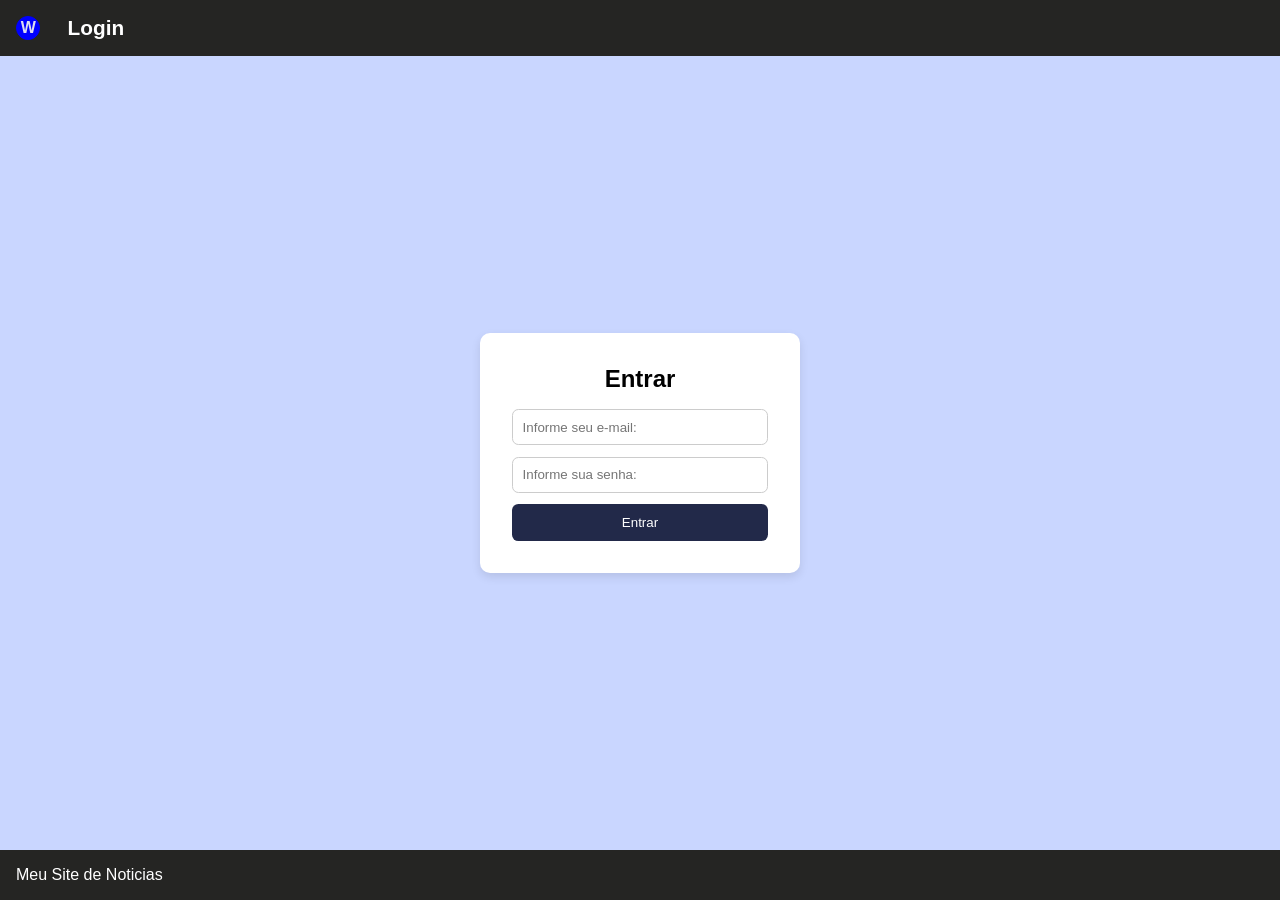
==== index.html @ 4abfddeb "login" ====
<!DOCTYPE html>
<html lang="pt-br">
<head>
    <meta charset="UTF-8">
    <meta name="viewport" content="width=device-width, initial-scale=1.0">
    <title>Meu Site de Noticias</title>
    <link rel="stylesheet" href="style.css">
    <script src="./assets/js/login.js" defer></script>
</head>
<body>
    <header>
        <div class="logo">W</div>
        <h1 class="titulo">Login</h1>
    </header>

    <div class="container">
        <form class="formulario">
            <h2>Entrar</h2>
            <input id="email" type="text" placeholder="Informe seu e-mail:">
            <input id="senha" type="password" placeholder="Informe sua senha:">
            <button onclick="verificarCredenciais(); return false;">
                Entrar
            </button>
        </form>
    </div>

    <footer>Meu Site de Noticias</footer>
</body>
</html>
---- style.css ----
* {
    margin: 0;
    padding: 0;
    box-sizing: border-box;
    font-family: Arial, Helvetica, sans-serif;
}

body {
    background-color: #c9d6ff;
    display: flex;
    flex-direction: column;
    height: 100vh;
}

header, footer {
    background-color: #252523;
    color: white;
    display: flex;
    align-items: center;
    gap: 1rem;
    padding: 1rem;
}

.logo {
    border: .1rem blue solid; /* borda destacada*/
    background-color: blue; /*cor de fundo ao redor da logo da página*/
    color: #eeee; /*cor da escrita*/
    font-weight: bold; /* deixa escrita em negrito*/
    border-radius: 100%; /* arredondar bordas*/
    width: 1rem;
    height: 1rem;
    padding: 0.7rem;
    display: flex;
    justify-content: center;
    align-items: center;
    align-content: center;
    margin-right: 0.7rem; /*distancia do canto direito da pagina*/
}

.titulo {
    font-size: 1.3rem;
}

.container {
    flex: 1;
    display: flex;
    justify-content: center;
    align-items: center;
}

.formulario {
    background-color: white;
    padding: 2rem;
    border-radius: 10px;
    box-shadow: 0 4px 10px rgba(0, 0, 0, 0.1);
    display: flex;
    flex-direction: column;
    width: 20rem;
}

.formulario h2 {
    text-align: center;
    margin-bottom: 1rem;
}

input {
    padding: 0.6rem;
    margin-bottom: 0.7rem;
    border-radius: 0.4rem;
    border: 1px solid #ccc;
}

button {
    padding: 0.7rem;
    border: none;
    border-radius: 0.4rem;
    background-color: #222949;
    color: white;
    cursor: pointer;
    transition: 0.3s;
}

button:hover {
    background-color: #252523;
}
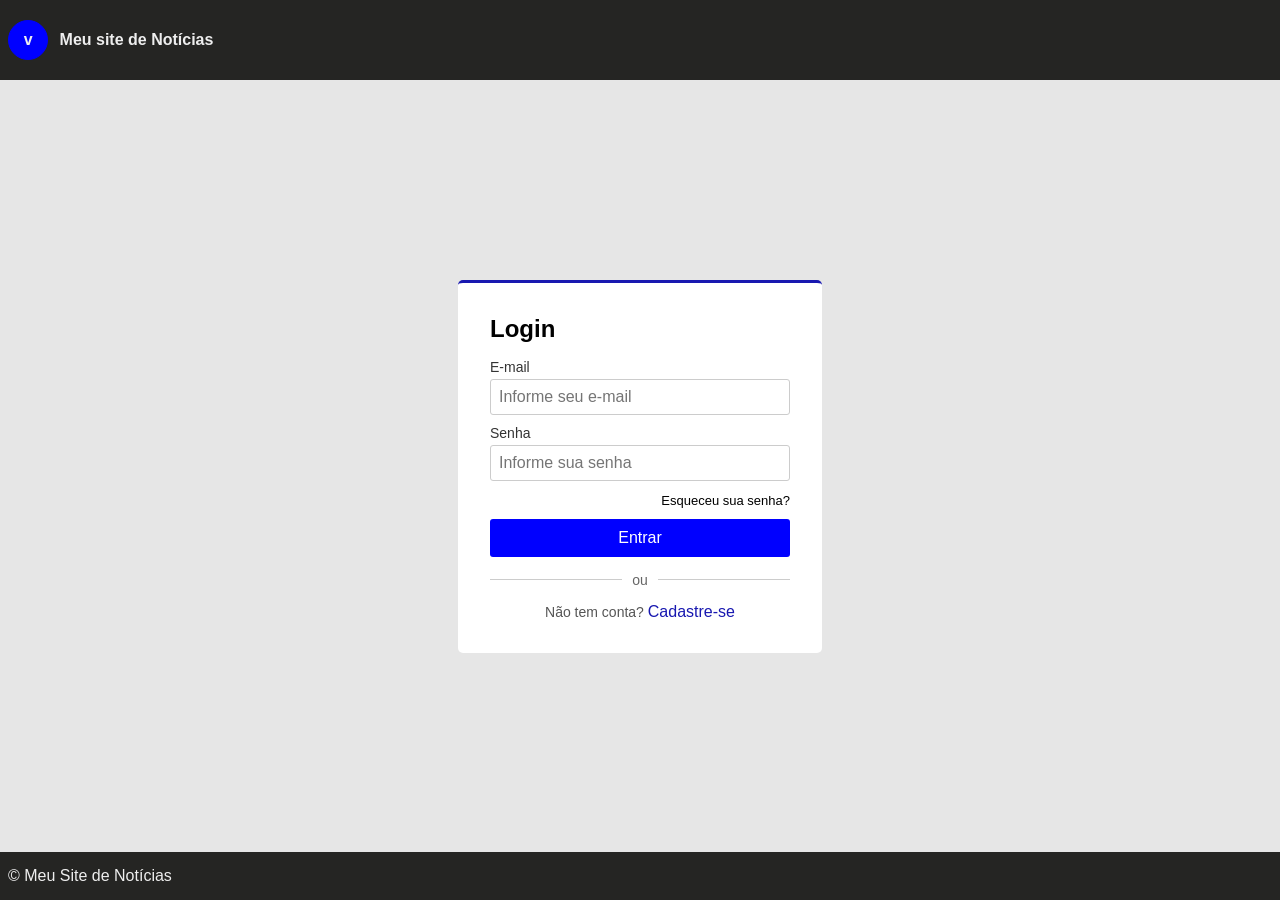
==== commit d9f35bb6: "Alterações aula 07/05/2026" ====
--- a/index.html
+++ b/index.html
@@ -1,29 +1,44 @@
 <!DOCTYPE html>
 <html lang="pt-br">
+
 <head>
     <meta charset="UTF-8">
     <meta name="viewport" content="width=device-width, initial-scale=1.0">
-    <title>Meu Site de Noticias</title>
-    <link rel="stylesheet" href="style.css">
-    <script src="./assets/js/login.js" defer></script>
+    <title>Meu Site de Notícias</title>
+    <link rel="stylesheet" href="./assets/css/login/estilo.css">
+    <script src="./assets/js/login.js" type="module"></script>
 </head>
+
 <body>
-    <header>
-        <div class="logo">W</div>
-        <h1 class="titulo">Login</h1>
-    </header>
+    <div class="container">
+        <header>
+            <div class="logo">v</div>
+            <h1 class="titulo">Meu site de Notícias</h1>
+        </header>
+        <div class="overlay">
+            <section class="modal">
+                <h1>Login</h1>
+                <form>
+                    <label>E-mail</label>
+                    <input id="email" type="text" placeholder="Informe seu e-mail">
+                    <label>Senha</label>
+                    <input id="senha" type="password" placeholder="Informe sua senha">
+                    <p class="esqueceu-container">
+                        <a href="#" class="esqueceu">Esqueceu sua senha?</a>
+                    </p>
+                    <button>Entrar</button>
 
-    <div class="container">
-        <form class="formulario">
-            <h2>Entrar</h2>
-            <input id="email" type="text" placeholder="Informe seu e-mail:">
-            <input id="senha" type="password" placeholder="Informe sua senha:">
-            <button onclick="verificarCredenciais(); return false;">
-                Entrar
-            </button>
-        </form>
+                    <div class="divider">
+                        <div class="divider-line"></div>
+                        <span class="divider-text">ou</span>
+                        <div class="divider-line"></div>
+                    </div>
+                    <p class="cadastro-link">Não tem conta? <a href="cadastro.html">Cadastre-se</a></p>
+                </form>
+            </section>
+        </div>
     </div>
+    <footer>&copy; Meu Site de Notícias</footer>
+</body>
 
-    <footer>Meu Site de Noticias</footer>
-</body>
 </html>
--- a/assets/css/login/estilo.css
+++ b/assets/css/login/estilo.css
@@ -0,0 +1,11 @@
+@import url("cabecalho.css");
+@import url("corpo.css");
+@import url("modal.css");
+@import url("rodape.css");
+
+* {
+    font-family: "Segoe UI", Arial, sans-serif;
+    font-size: 16px;
+    margin: 0;
+    padding: 0;
+}
